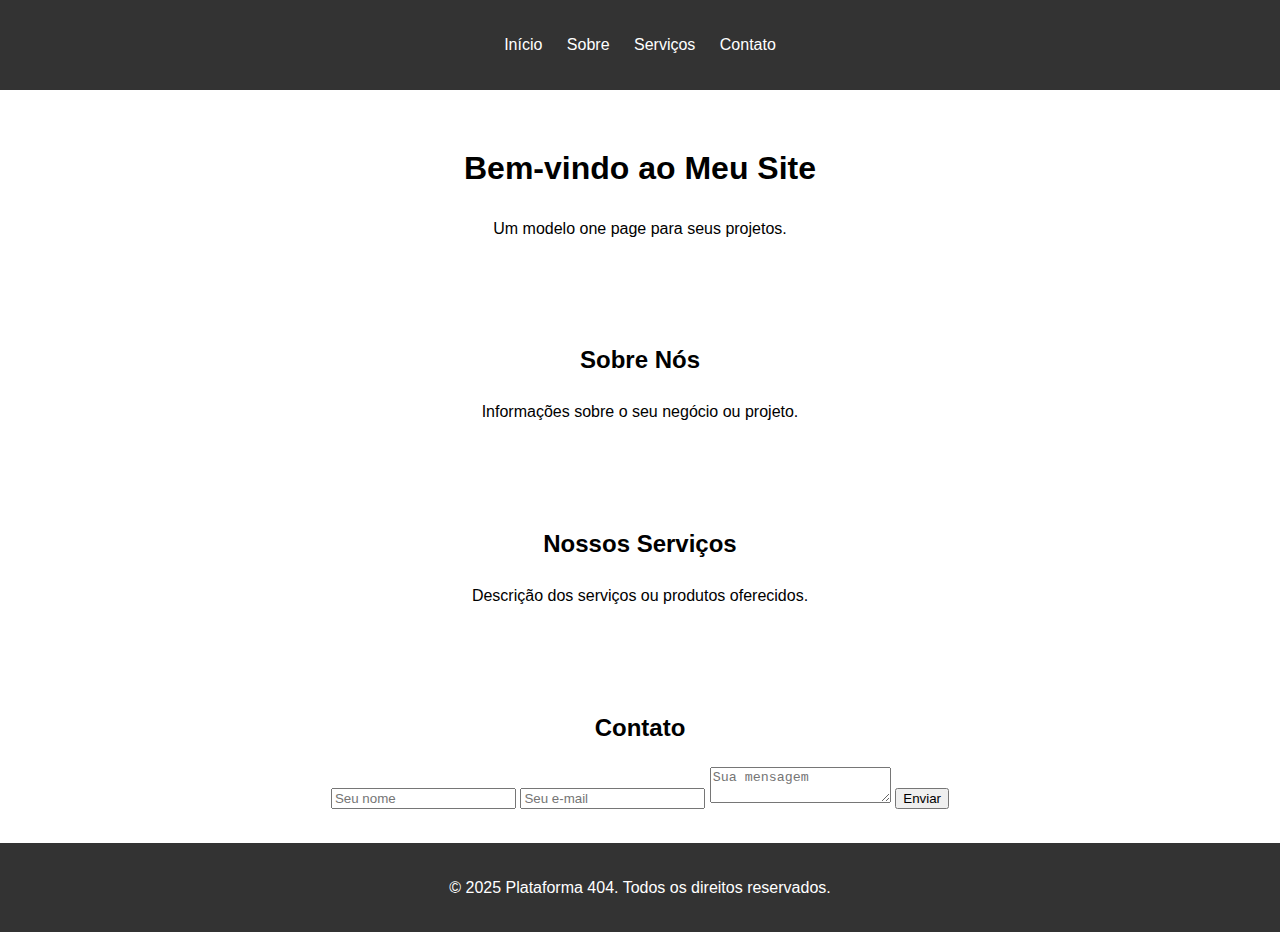
==== index.html @ 89c7147d "Primeira versão do modelo" ====
<!DOCTYPE html>
<html lang="pt-BR">
<head>
    <meta charset="UTF-8">
    <meta name="viewport" content="width=device-width, initial-scale=1.0">
    <title>Meu Site One Page</title>
    <meta name="description" content="Descrição do site para SEO">
    <link rel="stylesheet" href="css/styles.css">
    
    <!-- SEO Config  -->
    <meta name="description" content="Descrição do site para SEO">
    <meta name="keywords" content="palavras-chave, separadas, por, vírgulas">
    <meta name="author" content="Plataforma 404">
    <meta property="og:title" content="Título do Site">
    <meta property="og:description" content="Descrição do site para redes sociais">
    <meta property="og:image" content="URL_DA_IMAGEM_AQUI">
    <meta property="og:url" content="URL_DO_SITE_AQUI">
    <meta name="twitter:card" content="summary_large_image">
    <!-- End SEO Config -->

    <!-- Google tag (gtag.js) -->
    <script async src="https://www.googletagmanager.com/gtag/js?id=SEU_GA_ID_AQUI"></script>
    <script>
        window.dataLayer = window.dataLayer || [];
        function gtag(){dataLayer.push(arguments);}
        gtag('js', new Date());
        gtag('config', 'SEU_GA_ID_AQUI'); // Substitua pelo seu ID do Google Analytics
    </script>

    <!-- Meta Pixel Code -->
    <script>
        !function(f,b,e,v,n,t,s)
        {if(f.fbq)return;n=f.fbq=function(){n.callMethod?
        n.callMethod.apply(n,arguments):n.queue.push(arguments)};
        if(!f._fbq)f._fbq=n;n.push=n;n.loaded=!0;n.version='2.0';
        n.queue=[];t=b.createElement(e);t.async=!0;
        t.src=v;s=b.getElementsByTagName(e)[0];
        s.parentNode.insertBefore(t,s)}(window, document,'script',
        'https://connect.facebook.net/en_US/fbevents.js');
        fbq('init', 'SEU_PIXEL_ID_AQUI'); // Substitua pelo seu Pixel ID
        fbq('track', 'PageView');
    </script>
    <noscript>
        <img height="1" width="1" style="display:none"
            src="https://www.facebook.com/tr?id=SEU_PIXEL_ID_AQUI&ev=PageView&noscript=1"/>
    </noscript>
    <!-- End Meta Pixel Code -->


</head>
<body>
    <header>
        <nav>
            <ul>
                <li><a href="#hero">Início</a></li>
                <li><a href="#sobre">Sobre</a></li>
                <li><a href="#servicos">Serviços</a></li>
                <li><a href="#contato">Contato</a></li>
            </ul>
        </nav>
    </header>

    <section id="hero">
        <h1>Bem-vindo ao Meu Site</h1>
        <p>Um modelo one page para seus projetos.</p>
    </section>

    <section id="sobre">
        <h2>Sobre Nós</h2>
        <p>Informações sobre o seu negócio ou projeto.</p>
    </section>

    <section id="servicos">
        <h2>Nossos Serviços</h2>
        <p>Descrição dos serviços ou produtos oferecidos.</p>
    </section>

    <section id="contato">
        <h2>Contato</h2>
        <form>
            <input type="text" placeholder="Seu nome" required>
            <input type="email" placeholder="Seu e-mail" required>
            <textarea placeholder="Sua mensagem" required></textarea>
            <button type="submit">Enviar</button>
        </form>
    </section>

    <footer>
        <p>&copy; 2025 Plataforma 404. Todos os direitos reservados.</p>
    </footer>

    <script src="js/scripts.js"></script>
</body>
</html>
---- css/styles.css ----
body {
    font-family: Arial, sans-serif;
    margin: 0;
    padding: 0;
    line-height: 1.6;
}

header {
    background: #333;
    color: #fff;
    padding: 1rem 0;
    text-align: center;
}

nav ul {
    list-style: none;
    padding: 0;
}

nav ul li {
    display: inline;
    margin: 0 10px;
}

nav ul li a {
    color: #fff;
    text-decoration: none;
}

section {
    padding: 2rem;
    text-align: center;
}

footer {
    background: #333;
    color: #fff;
    text-align: center;
    padding: 1rem 0;
}
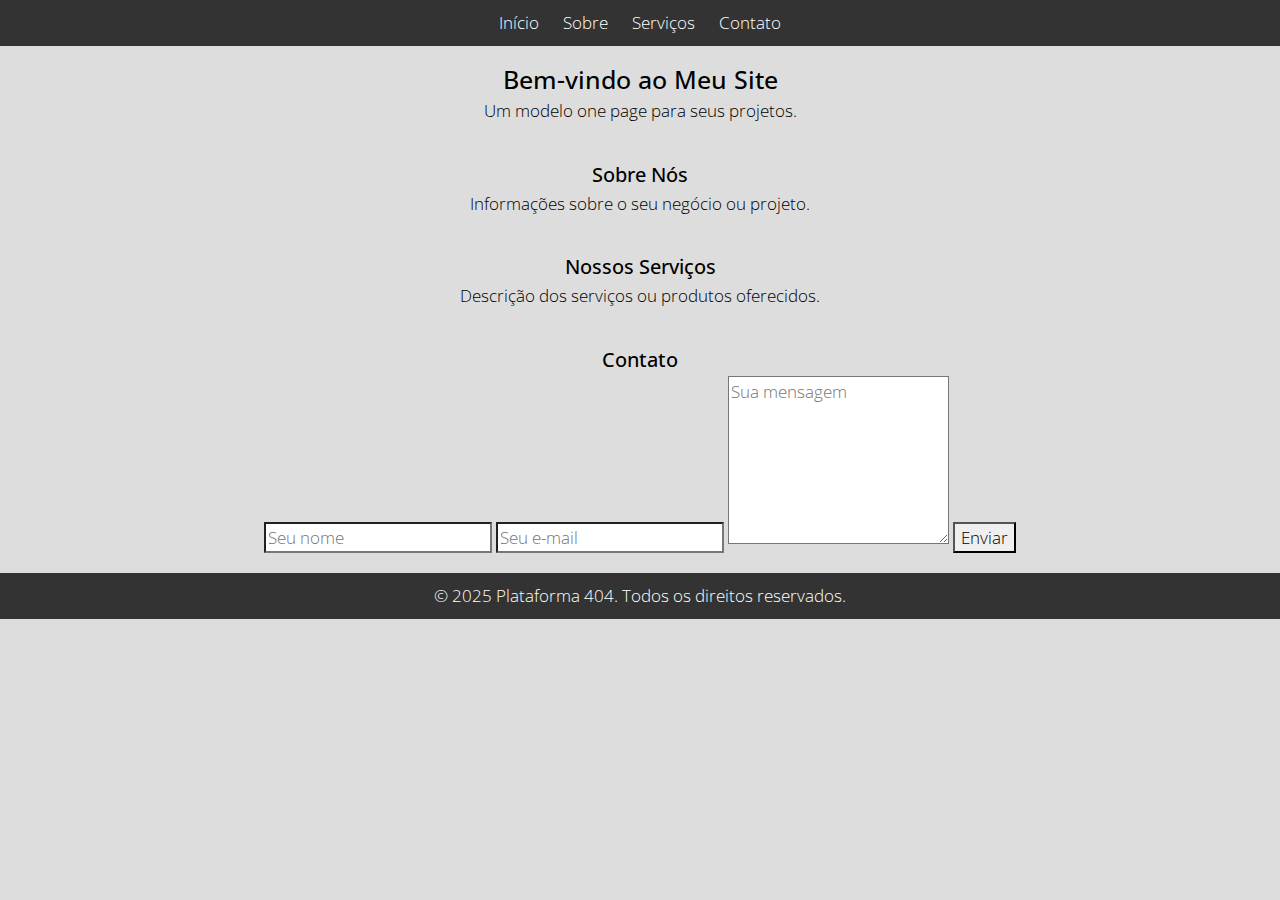
==== commit 1a43bb89: "Atualizacao com pagina 404" ====
--- a/index.html
+++ b/index.html
@@ -6,6 +6,24 @@
     <title>Meu Site One Page</title>
     <meta name="description" content="Descrição do site para SEO">
     <link rel="stylesheet" href="css/styles.css">
+
+    <!--
+    Upper Template
+    http://www.templatemo.com/tm-497-upper
+    -->
+        <!-- load stylesheets -->
+        <link rel="stylesheet" href="https://fonts.googleapis.com/css?family=Open+Sans:300,400">  
+        <!-- Google web font "Open Sans" -->
+        <link rel="stylesheet" href="font-awesome-4.5.0/css/font-awesome.min.css">                
+        <!-- Font Awesome -->
+        <link rel="stylesheet" href="css/bootstrap.min.css">                                      
+        <!-- Bootstrap style -->
+        <link rel="stylesheet" href="css/hero-slider-style.css">                              
+        <!-- Hero slider style (https://codyhouse.co/gem/hero-slider/) -->
+        <link rel="stylesheet" href="css/magnific-popup.css">                                 
+        <!-- Magnific popup style (http://dimsemenov.com/plugins/magnific-popup/) -->
+        <link rel="stylesheet" href="css/templatemo-style.css">                                   
+        <!-- Templatemo style -->
     
     <!-- SEO Config  -->
     <meta name="description" content="Descrição do site para SEO">
--- a/css/hero-slider-style.css
+++ b/css/hero-slider-style.css
@@ -0,0 +1,698 @@
+/* -------------------------------- 
+
+Primary style
+
+-------------------------------- */
+*, *::after, *::before {
+  -webkit-box-sizing: border-box;
+  -moz-box-sizing: border-box;
+  box-sizing: border-box;
+}
+
+html { font-size: 62.5%; }
+
+body {
+  font-size: 1.6rem;
+  font-family: "Helvetica", "Open Sans";
+  color: #2c343b;
+  background-color: #f2f2f2;
+}
+
+a {
+  color: #d44457;
+  text-decoration: none;
+}
+
+img { max-width: 100%; }
+
+/* -------------------------------- 
+
+Main Components 
+
+-------------------------------- */
+.cd-header {
+  position: absolute;
+  z-index: 2;
+  top: 0;
+  left: 0;
+  width: 100%;
+  height: 50px;
+  background-color: #21272c;
+  -webkit-font-smoothing: antialiased;
+  -moz-osx-font-smoothing: grayscale;
+}
+@media only screen and (min-width: 768px) {
+  .cd-header {
+    height: 70px;
+    background-color: transparent;
+  }
+}
+
+#cd-logo {
+  float: left;
+  margin: 13px 0 0 5%;
+}
+#cd-logo img {
+  display: block;
+}
+@media only screen and (min-width: 768px) {
+  #cd-logo {
+    margin: 23px 0 0 5%;
+  }
+}
+
+.cd-primary-nav {
+  /* mobile first - navigation hidden by default, triggered by tap/click on navigation icon */
+  float: right;
+  margin-right: 5%;
+  width: 44px;
+  height: 100%;  
+}
+.cd-primary-nav ul {
+  position: absolute;
+  top: 0;
+  left: 0;
+  width: 100%;
+  -webkit-transform: translateY(-100%);
+  -moz-transform: translateY(-100%);
+  -ms-transform: translateY(-100%);
+  -o-transform: translateY(-100%);
+  transform: translateY(-100%);
+}
+.cd-primary-nav ul.is-visible {
+  box-shadow: 0 3px 8px rgba(0, 0, 0, 0.2);
+  -webkit-transform: translateY(50px);
+  -moz-transform: translateY(50px);
+  -ms-transform: translateY(50px);
+  -o-transform: translateY(50px);
+  transform: translateY(50px);
+}
+.cd-primary-nav a {
+  display: block;
+  height: 50px;
+  line-height: 50px;
+  padding-left: 5%;
+  background: #21272c;
+  border-top: 1px solid #333c44;
+  color: #ffffff;
+}
+@media only screen and (min-width: 768px) {
+  .cd-primary-nav {
+    /* reset navigation values */
+    width: auto;
+    height: auto;
+    background: none;
+  }
+  .cd-primary-nav ul {
+    position: static;
+    width: auto;
+    -webkit-transform: translateY(0);
+    -moz-transform: translateY(0);
+    -ms-transform: translateY(0);
+    -o-transform: translateY(0);
+    transform: translateY(0);
+    line-height: 70px;
+  }
+  .cd-primary-nav ul.is-visible {
+    -webkit-transform: translateY(0);
+    -moz-transform: translateY(0);
+    -ms-transform: translateY(0);
+    -o-transform: translateY(0);
+    transform: translateY(0);
+  }
+  .cd-primary-nav li {
+    display: inline-block;
+    margin-left: 1em;
+  }
+  .cd-primary-nav a {
+    display: inline-block;
+    height: auto;
+    font-weight: 600;
+    line-height: normal;
+    background: transparent;
+    padding: .6em 1em;
+    border-top: none;
+  }
+}
+
+/* -------------------------------- 
+
+Slider
+
+-------------------------------- */
+.cd-hero {
+  position: relative;
+  -webkit-font-smoothing: antialiased;
+  -moz-osx-font-smoothing: grayscale;
+}
+
+.cd-hero-slider {
+  position: relative;
+  height: 360px;
+  overflow: hidden;
+}
+.cd-hero-slider li {
+  position: absolute;
+  top: 0;
+  left: 0;
+  width: 100%;
+  height: auto;
+  min-height: 100%;
+  -webkit-transform: translateX(100%);
+  -moz-transform: translateX(100%);
+  -ms-transform: translateX(100%);
+  -o-transform: translateX(100%);
+  transform: translateX(100%);
+}
+.cd-hero-slider li.selected {
+  /* this is the visible slide */
+  position: relative;
+  -webkit-transform: translateX(0);
+  -moz-transform: translateX(0);
+  -ms-transform: translateX(0);
+  -o-transform: translateX(0);
+  transform: translateX(0);
+}
+.cd-hero-slider li.move-left {
+  /* slide hidden on the left */
+  -webkit-transform: translateX(-100%);
+  -moz-transform: translateX(-100%);
+  -ms-transform: translateX(-100%);
+  -o-transform: translateX(-100%);
+  transform: translateX(-100%);
+}
+.cd-hero-slider li.is-moving, .cd-hero-slider li.selected {
+  /* the is-moving class is assigned to the slide which is moving outside the viewport */
+  -webkit-transition: -webkit-transform 0.5s;
+  -moz-transition: -moz-transform 0.5s;
+  transition: transform 0.5s;
+}
+@media only screen and (min-width: 768px) {
+  .cd-hero-slider {
+    height: 500px;
+  }
+}
+@media only screen and (min-width: 1170px) {
+  .cd-hero-slider {
+    height: 680px;
+  }
+}
+
+/* -------------------------------- 
+
+Single slide style
+
+-------------------------------- */
+.cd-hero-slider li {
+  background-position: center center;
+  background-size: cover;
+  background-repeat: no-repeat;
+}
+.cd-hero-slider li:first-of-type {
+  background-color: #2c343b;  
+}
+.cd-hero-slider li:nth-of-type(2) {
+  background-color: #3d4952;  
+}
+.cd-hero-slider li:nth-of-type(3) {
+  background-color: #cdcdcd;  
+}
+.cd-hero-slider li:nth-of-type(4) {
+  background-color: #2c343b;
+  
+}
+.cd-hero-slider li:nth-of-type(5) {
+  background-color: #2c343b;  
+}
+.cd-hero-slider li:nth-of-type(6) {
+  background-color: #2c343b;  
+}
+.cd-hero-slider .cd-full-width,
+.cd-hero-slider .cd-half-width {
+  position: absolute;
+  width: 100%;
+  height: 100%;
+  z-index: 1;
+  left: 0;
+  top: 0;
+  /* this padding is used to align the text */
+  padding-top: 100px;
+  text-align: center;
+  /* Force Hardware Acceleration in WebKit */
+  -webkit-backface-visibility: hidden;
+  backface-visibility: hidden;
+  -webkit-transform: translateZ(0);
+  -moz-transform: translateZ(0);
+  -ms-transform: translateZ(0);
+  -o-transform: translateZ(0);
+  transform: translateZ(0);
+}
+.cd-hero-slider .cd-img-container {
+  /* hide image on mobile device */
+  display: none;
+}
+.cd-hero-slider .cd-img-container img {
+  position: absolute;
+  left: 50%;
+  top: 50%;
+  bottom: auto;
+  right: auto;
+  -webkit-transform: translateX(-50%) translateY(-50%);
+  -moz-transform: translateX(-50%) translateY(-50%);
+  -ms-transform: translateX(-50%) translateY(-50%);
+  -o-transform: translateX(-50%) translateY(-50%);
+  transform: translateX(-50%) translateY(-50%);
+}
+.cd-hero-slider .cd-bg-video-wrapper {
+  /* hide video on mobile device */
+  /*display: none;*/
+  position: absolute;
+  top: 0;
+  left: 0;
+  width: 100%;
+  height: 100%;
+  overflow: hidden;
+}
+.cd-hero-slider .cd-bg-video-wrapper video {
+  /* you won't see this element in the html, but it will be injected using js */
+  display: block;
+  min-height: 100%;
+  min-width: 100%;
+  max-width: none;
+  height: auto;
+  width: auto;
+  position: absolute;
+  left: 50%;
+  top: 50%;
+  bottom: auto;
+  right: auto;
+  -webkit-transform: translateX(-50%) translateY(-50%);
+  -moz-transform: translateX(-50%) translateY(-50%);
+  -ms-transform: translateX(-50%) translateY(-50%);
+  -o-transform: translateX(-50%) translateY(-50%);
+  transform: translateX(-50%) translateY(-50%);
+}
+.cd-hero-slider h2, .cd-hero-slider p {
+  text-shadow: 0 1px 3px rgba(0, 0, 0, 0.1);
+  line-height: 1.2;
+  margin: 0 auto 14px;
+  color: #ffffff;
+  width: 90%;
+  max-width: 400px;
+}
+.cd-hero-slider h2 {
+  font-size: 2.4rem;
+}
+.cd-hero-slider p {
+  font-size: 1.4rem;
+  line-height: 1.4;
+}
+.cd-hero-slider .cd-btn {
+  display: inline-block;
+  padding: 1.2em 1.4em;
+  margin-top: .8em;
+  background-color: rgba(212, 68, 87, 0.9);
+  font-size: 1.3rem;
+  font-weight: 700;
+  letter-spacing: 1px;
+  color: #ffffff;
+  text-transform: uppercase;
+  box-shadow: 0 3px 6px rgba(0, 0, 0, 0.1);
+  -webkit-transition: background-color 0.2s;
+  -moz-transition: background-color 0.2s;
+  transition: background-color 0.2s;
+}
+.cd-hero-slider .cd-btn.secondary {
+  background-color: rgba(22, 26, 30, 0.8);
+}
+.cd-hero-slider .cd-btn:nth-of-type(2) {
+  margin-left: 1em;
+}
+.no-touch .cd-hero-slider .cd-btn:hover {
+  background-color: #d44457;
+}
+.no-touch .cd-hero-slider .cd-btn.secondary:hover {
+  background-color: #161a1e;
+}
+@media only screen and (min-width: 768px) {
+  /*.cd-hero-slider li:nth-of-type(2) {
+    background-image: none;
+  }*/
+  /*.cd-hero-slider li:nth-of-type(3) {
+    background-image: none;
+  }
+  .cd-hero-slider li:nth-of-type(4) {
+    background-image: none;
+  }*/
+  .cd-hero-slider .cd-full-width,
+  .cd-hero-slider .cd-half-width {
+    padding-top: 150px;
+  }
+  .cd-hero-slider .cd-bg-video-wrapper {
+    display: block;
+  }
+  .cd-hero-slider .cd-half-width {
+    width: 45%;
+  }
+  .cd-hero-slider .cd-half-width:first-of-type {
+    left: 5%;
+  }
+  .cd-hero-slider .cd-half-width:nth-of-type(2) {
+    right: 5%;
+    left: auto;
+  }
+  .cd-hero-slider .cd-img-container {
+    display: block;
+  }
+  .cd-hero-slider h2, .cd-hero-slider p {
+    max-width: 520px;
+  }
+  .cd-hero-slider h2 {
+    font-size: 2.4em;
+    font-weight: 300;
+  }
+  .cd-hero-slider .cd-btn {
+    font-size: 1.4rem;
+  }
+}
+@media only screen and (min-width: 1170px) {
+  .cd-hero-slider .cd-full-width,
+  .cd-hero-slider .cd-half-width {
+    padding-top: 220px;
+  }
+  .cd-hero-slider h2, .cd-hero-slider p {
+    margin-bottom: 20px;
+  }
+  .cd-hero-slider h2 {
+    font-size: 3.2em;
+  }
+  .cd-hero-slider p {
+    font-size: 1.6rem;
+  }
+}
+
+/* -------------------------------- 
+
+Single slide animation
+
+-------------------------------- */
+@media only screen and (min-width: 768px) {
+  .cd-hero-slider .cd-half-width {
+    opacity: 0;
+    -webkit-transform: translateX(40px);
+    -moz-transform: translateX(40px);
+    -ms-transform: translateX(40px);
+    -o-transform: translateX(40px);
+    transform: translateX(40px);
+  }
+  .cd-hero-slider .move-left .cd-half-width {
+    -webkit-transform: translateX(-40px);
+    -moz-transform: translateX(-40px);
+    -ms-transform: translateX(-40px);
+    -o-transform: translateX(-40px);
+    transform: translateX(-40px);
+  }
+  .cd-hero-slider .selected .cd-half-width {
+    /* this is the visible slide */
+    opacity: 1;
+    -webkit-transform: translateX(0);
+    -moz-transform: translateX(0);
+    -ms-transform: translateX(0);
+    -o-transform: translateX(0);
+    transform: translateX(0);
+  }
+  .cd-hero-slider .is-moving .cd-half-width {
+    /* this is the slide moving outside the viewport 
+    wait for the end of the transition on the <li> parent before set opacity to 0 and translate to 40px/-40px */
+    -webkit-transition: opacity 0s 0.5s, -webkit-transform 0s 0.5s;
+    -moz-transition: opacity 0s 0.5s, -moz-transform 0s 0.5s;
+    transition: opacity 0s 0.5s, transform 0s 0.5s;
+  }
+  .cd-hero-slider li.selected.from-left .cd-half-width:nth-of-type(2),
+  .cd-hero-slider li.selected.from-right .cd-half-width:first-of-type {
+    /* this is the selected slide - different animation if it's entering from left or right */
+    -webkit-transition: opacity 0.4s 0.2s, -webkit-transform 0.5s 0.2s;
+    -moz-transition: opacity 0.4s 0.2s, -moz-transform 0.5s 0.2s;
+    transition: opacity 0.4s 0.2s, transform 0.5s 0.2s;
+  }
+  .cd-hero-slider li.selected.from-left .cd-half-width:first-of-type,
+  .cd-hero-slider li.selected.from-right .cd-half-width:nth-of-type(2) {
+    /* this is the selected slide - different animation if it's entering from left or right */
+    -webkit-transition: opacity 0.4s 0.4s, -webkit-transform 0.5s 0.4s;
+    -moz-transition: opacity 0.4s 0.4s, -moz-transform 0.5s 0.4s;
+    transition: opacity 0.4s 0.4s, transform 0.5s 0.4s;
+  }
+  .cd-hero-slider .cd-full-width h2,
+  .cd-hero-slider .cd-full-width p,
+  .cd-hero-slider .cd-full-width .cd-btn {
+    opacity: 0;
+    -webkit-transform: translateX(100px);
+    -moz-transform: translateX(100px);
+    -ms-transform: translateX(100px);
+    -o-transform: translateX(100px);
+    transform: translateX(100px);
+  }
+  .cd-hero-slider .move-left .cd-full-width h2,
+  .cd-hero-slider .move-left .cd-full-width p,
+  .cd-hero-slider .move-left .cd-full-width .cd-btn {
+    opacity: 0;
+    -webkit-transform: translateX(-100px);
+    -moz-transform: translateX(-100px);
+    -ms-transform: translateX(-100px);
+    -o-transform: translateX(-100px);
+    transform: translateX(-100px);
+  }
+  .cd-hero-slider .selected .cd-full-width h2,
+  .cd-hero-slider .selected .cd-full-width p,
+  .cd-hero-slider .selected .cd-full-width .cd-btn {
+    /* this is the visible slide */
+    opacity: 1;
+    -webkit-transform: translateX(0);
+    -moz-transform: translateX(0);
+    -ms-transform: translateX(0);
+    -o-transform: translateX(0);
+    transform: translateX(0);
+  }
+
+  .cd-hero-slider li.is-moving .cd-full-width h2,
+  .cd-hero-slider li.is-moving .cd-full-width p,
+  .cd-hero-slider li.is-moving .cd-full-width .cd-btn {
+    /* this is the slide moving outside the viewport 
+    wait for the end of the transition on the li parent before set opacity to 0 and translate to 100px/-100px */
+    -webkit-transition: opacity 0s 0.5s, -webkit-transform 0s 0.5s;
+    -moz-transition: opacity 0s 0.5s, -moz-transform 0s 0.5s;
+    transition: opacity 0s 0.5s, transform 0s 0.5s;
+  }
+  .cd-hero-slider li.selected h2 {
+    -webkit-transition: opacity 0.4s 0.2s, -webkit-transform 0.5s 0.2s;
+    -moz-transition: opacity 0.4s 0.2s, -moz-transform 0.5s 0.2s;
+    transition: opacity 0.4s 0.2s, transform 0.5s 0.2s;
+  }
+  .cd-hero-slider li.selected p {
+    -webkit-transition: opacity 0.4s 0.3s, -webkit-transform 0.5s 0.3s;
+    -moz-transition: opacity 0.4s 0.3s, -moz-transform 0.5s 0.3s;
+    transition: opacity 0.4s 0.3s, transform 0.5s 0.3s;
+  }
+  .cd-hero-slider li.selected .cd-btn {
+    -webkit-transition: opacity 0.4s 0.4s, -webkit-transform 0.5s 0.4s, background-color 0.2s 0s;
+    -moz-transition: opacity 0.4s 0.4s, -moz-transform 0.5s 0.4s, background-color 0.2s 0s;
+    transition: opacity 0.4s 0.4s, transform 0.5s 0.4s, background-color 0.2s 0s;
+  }
+}
+
+/* -------------------------------- 
+
+Slider navigation
+
+-------------------------------- */
+.cd-slider-nav {
+  position: absolute;
+  width: 100%;
+  bottom: 0;
+  z-index: 2;
+  text-align: center;
+  height: 55px;
+  /*background-color: rgba(0, 1, 1, 0.5);*/
+}
+.cd-slider-nav nav, .cd-slider-nav ul, .cd-slider-nav li, .cd-slider-nav a {
+  /*height: 100%;*/
+}
+.cd-slider-nav nav {
+  display: inline-block;
+  position: relative;
+}
+/*.cd-slider-nav .cd-marker {
+  position: absolute;
+  bottom: 0;
+  left: 0;
+  width: 60px;
+  height: 100%;
+  color: #d44457;
+  background-color: #ffffff;
+  box-shadow: inset 0 2px 0 currentColor;
+  -webkit-transition: -webkit-transform 0.2s, box-shadow 0.2s;
+  -moz-transition: -moz-transform 0.2s, box-shadow 0.2s;
+  transition: transform 0.2s, box-shadow 0.2s;
+}
+.cd-slider-nav .cd-marker.item-2 {
+  -webkit-transform: translateX(100%);
+  -moz-transform: translateX(100%);
+  -ms-transform: translateX(100%);
+  -o-transform: translateX(100%);
+  transform: translateX(100%);
+}
+.cd-slider-nav .cd-marker.item-3 {
+  -webkit-transform: translateX(200%);
+  -moz-transform: translateX(200%);
+  -ms-transform: translateX(200%);
+  -o-transform: translateX(200%);
+  transform: translateX(200%);
+}
+.cd-slider-nav .cd-marker.item-4 {
+  -webkit-transform: translateX(300%);
+  -moz-transform: translateX(300%);
+  -ms-transform: translateX(300%);
+  -o-transform: translateX(300%);
+  transform: translateX(300%);
+}
+.cd-slider-nav .cd-marker.item-5 {
+  -webkit-transform: translateX(400%);
+  -moz-transform: translateX(400%);
+  -ms-transform: translateX(400%);
+  -o-transform: translateX(400%);
+  transform: translateX(400%);
+}*/
+.cd-slider-nav ul::after {
+  clear: both;
+  content: "";
+  display: table;
+}
+.cd-slider-nav li {
+  display: inline-block;
+  width: 60px;
+  float: left;
+}
+.cd-slider-nav li.selected a {
+  color: #2c343b;
+}
+.no-touch .cd-slider-nav li.selected a:hover {
+  /*background-color: transparent;*/
+}
+.cd-slider-nav a {
+  display: block;
+  position: relative;
+  padding-top: 35px;
+  font-size: 1rem;
+  font-weight: 700;
+  color: #a8b4be;
+/*  -webkit-transition: background-color 0.2s;
+  -moz-transition: background-color 0.2s;
+  transition: background-color 0.2s;*/
+}
+.cd-slider-nav a::before {
+  content: '';
+  position: absolute;
+  width: 24px;
+  height: 24px;
+  top: 8px;
+  left: 50%;
+  right: auto;
+/*  -webkit-transform: translateX(-50%);
+  -moz-transform: translateX(-50%);
+  -ms-transform: translateX(-50%);
+  -o-transform: translateX(-50%);
+  transform: translateX(-50%);
+  background: url(../assets/cd-icon-navigation.svg) no-repeat 0 0;*/
+}
+.no-touch .cd-slider-nav a:hover {
+  background-color: rgba(0, 1, 1, 0.5);
+}
+.cd-slider-nav li:first-of-type a::before {
+  background-position: 0 0;
+}
+.cd-slider-nav li.selected:first-of-type a::before {
+  background-position: 0 -24px;
+}
+.cd-slider-nav li:nth-of-type(2) a::before {
+  background-position: -24px 0;
+}
+.cd-slider-nav li.selected:nth-of-type(2) a::before {
+  background-position: -24px -24px;
+}
+.cd-slider-nav li:nth-of-type(3) a::before {
+  background-position: -48px 0;
+}
+.cd-slider-nav li.selected:nth-of-type(3) a::before {
+  background-position: -48px -24px;
+}
+.cd-slider-nav li:nth-of-type(4) a::before {
+  background-position: -72px 0;
+}
+.cd-slider-nav li.selected:nth-of-type(4) a::before {
+  background-position: -72px -24px;
+}
+.cd-slider-nav li:nth-of-type(5) a::before {
+  background-position: -96px 0;
+}
+.cd-slider-nav li.selected:nth-of-type(5) a::before {
+  background-position: -96px -24px;
+}
+@media only screen and (min-width: 768px) {
+  .cd-slider-nav {
+    height: 80px;
+  }
+  .cd-slider-nav .cd-marker,
+  .cd-slider-nav li {
+    width: 95px;
+  }
+  .cd-slider-nav a {
+    padding-top: 48px;
+    font-size: 1.1rem;
+    text-transform: uppercase;
+  }
+  .cd-slider-nav a::before {
+    top: 18px;
+  }
+}
+
+/* -------------------------------- 
+
+Main content
+
+-------------------------------- */
+.cd-main-content {
+  width: 90%;
+  max-width: 768px;
+  margin: 0 auto;
+  padding: 2em 0;
+}
+.cd-main-content p {
+  font-size: 1.4rem;
+  line-height: 1.8;
+  color: #999999;
+  margin: 2em 0;
+}
+@media only screen and (min-width: 1170px) {
+  .cd-main-content {
+    padding: 3em 0;
+  }
+  .cd-main-content p {
+    font-size: 1.6rem;
+  }
+}
+
+/* -------------------------------- 
+
+Javascript disabled
+
+-------------------------------- */
+.no-js .cd-hero-slider li {
+  display: none;
+}
+.no-js .cd-hero-slider li.selected {
+  display: block;
+}
+
+.no-js .cd-slider-nav {
+  display: none;
+}
--- a/css/templatemo-style.css
+++ b/css/templatemo-style.css
@@ -0,0 +1,803 @@
+/*
+
+Upper Template
+
+http://www.templatemo.com/tm-497-upper
+
+*/
+body {
+	background-color: #DDDDDD;
+	color: black;
+	font-family: 'Open Sans', Helvetica, Arial, sans-serif;
+	font-size: 17px;
+	font-weight: 300;
+	overflow-x: hidden;
+}
+
+.tm-white { color: #FFFFFF; }
+
+ul { padding: 0; margin: 0; }
+figure { margin: 0; }
+p:last-child { margin-bottom: 0; }
+a { color: #3f97c9; }
+a, button { transition: all 0.3s ease; }
+a:hover,
+a:focus {
+	text-decoration: none;
+	outline: none;
+}
+
+.tm-brand-icon { 
+	padding: 10px;
+    background: none;
+    color: black;
+    font-size: 4rem;
+    margin-right: 15px;
+}
+
+.container-fluid { width: 100%; } /* IE fix */
+
+.cd-hero-slider .cd-full-width { padding-top: 0; }
+
+.cd-slider-nav {
+	position: absolute;
+	left: 0;
+	right: 0;
+	top: 10px;
+	z-index: 1002;
+	background: none;
+}
+
+.cd-slider-nav nav { 
+	width: 100%; 
+	padding: 0 10px;
+}
+
+.cd-slider-nav .navbar-nav {
+	display: inline-block;
+	float: none;
+	vertical-align: top;
+}
+
+.cd-slider-nav li { 
+	display: block;
+	float: none;
+	width: auto;	
+}
+
+.tm-navbar { float: right; }
+.tm-navbar-bg {
+	display: -ms-flexbox;
+	display: flex;
+	-ms-flex-align: center;
+	    align-items: center;
+	-ms-flex-pack: justify;
+	    justify-content: space-between;
+	padding-left: 10px;
+	padding-right: 10px;
+	background-color: rgba(255,255,255,0.7);
+	overflow: auto;
+}
+
+.navbar-toggler {
+	float: right;
+	font-size: 1.75rem;
+	padding: 1rem 1.5rem;
+	background: rgba(255,255,255,0.7);
+	border-radius: 0;
+	position: absolute;
+	right: 20px;
+	top: 5px;
+}
+
+button:focus { outline: none; }
+
+.cd-slider-nav a.navbar-brand {
+	font-size: 2.5rem;
+	padding-top: 0;
+	padding-bottom: 0;
+	display: -ms-flexbox;
+	display: flex;
+	-ms-flex-align: center;
+	    align-items: center;
+	-ms-flex-pack: center;
+	    justify-content: center;
+	width: auto;
+}
+
+.cd-slider-nav a { text-transform: capitalize; }
+.navbar-nav .nav-item { float: none; }
+.navbar-nav .nav-item+.nav-item { margin-left: 0; }
+
+.cd-slider-nav a,
+.navbar-nav .nav-link {
+	background-color: transparent;
+	color: black;
+    display: table-cell;
+    font-weight: 400;
+    font-size: 1em;
+	vertical-align: middle;
+    width: 130px;
+    height: 40px;
+}
+
+.cd-slider-nav .nav-item.selected .nav-link,
+.cd-slider-nav .nav-link:hover,
+.cd-slider-nav .nav-link:focus {
+	background-color: rgba(255,255,255,1);
+	color: #5394D6;
+}
+
+/* Hero Slider */
+
+.cd-hero-slider { height: 100vh; }
+.cd-hero-slider li { 
+	background-color: #2c343b;
+	list-style: none; 
+}
+
+.cd-hero-slider li:nth-of-type(1) { background-image: url(../img/tm-bg-1.jpeg); }
+.cd-hero-slider li:nth-of-type(2) { background-image: url(../img/tm-bg-2.jpeg); }
+.cd-hero-slider li:nth-of-type(3) { background-image: url(../img/tm-bg-3.jpeg); }
+.cd-hero-slider li:nth-of-type(4) { background-image: url(../img/tm-bg-4.jpeg); }
+.cd-hero-slider li:nth-of-type(5) { background-image: url(../img/tm-bg-5.jpeg); }
+.cd-hero-slider li:nth-of-type(6) { background-image: url(../img/tm-bg-6.jpeg); }
+
+.tm-bg-white-translucent { background-color: rgba(255,255,255,0.8); }
+.tm-bg-white-translucent p { color: black; }
+.tm-textbox { 
+	display: inline-block; 
+	width: 100%;
+}
+
+.cd-hero-slider h2, .cd-hero-slider p {
+	max-width: none;
+	width: 100%;
+}
+
+.cd-hero-slider .tm-text { 
+	font-size: 1em;
+	line-height: 1.8; 
+}
+
+.cd-full-width .container-fluid.tm-page-width { 
+	max-width: none;
+	margin-left: auto;
+	margin-right: auto;
+	width: 100%;
+}
+
+.tm-3-col-container { overflow: auto; }
+
+.cd-hero-slider h2.tm-text-title {
+	color: #000002;
+    font-size: 1.6em;
+    font-weight: 400;
+}
+
+/* footer */
+.tm-social-link {
+	background-color: rgba(255,255,255,0.40);
+    color: black;
+    display: inline-block;
+    width: 35px;
+    height: 35px;
+    text-align: center;
+    padding-top: 5px;
+    margin-right: 10px;
+}
+
+.tm-social-link:last-child { margin-right: 0; }
+
+.tm-footer {
+	position: absolute;
+	bottom: 0;
+	left: 0;	
+}
+
+.tm-footer {
+    width: 100%;
+    color: white;
+    z-index: 1001;
+    padding: 0 11px 12px;
+}
+
+.tm-social-icons-container { margin-bottom: 30px; }
+
+.cd-full-width {
+	display: -ms-flexbox;
+	display: flex;
+    -ms-flex-direction: column;
+        flex-direction: column;
+    -ms-flex-align: center;
+        align-items: center;
+    -ms-flex-pack: center;
+        justify-content: center;
+}
+
+.cd-hero-slider p:last-child { margin-bottom: 0; }
+
+/* Contact */
+.tm-contact-page {
+	margin: 0 auto;
+	max-width: 1190px;
+	padding: 0;
+}
+
+.tm-contact-container { max-width: 1150px; }
+
+.form-control,
+.tm-submit-btn {
+	font-size: 1.8rem;
+}
+.form-control {
+	background-color: rgba(255,255,255,0.7);
+	border-radius: 0;
+	padding: 1rem 2rem;
+}
+
+.form-control::-webkit-input-placeholder { color: #000000; }
+.form-control:-moz-placeholder { color: #000000; } /* Firefox 18- */
+.form-control::-moz-placeholder { color: #000000; } /* Firefox 19+ */
+.form-control:-ms-input-placeholder { color: #000000; }
+
+.form-group { margin-bottom: 1.5rem; }
+
+.tm-submit-btn {
+	background-color: #0066CC;
+	border: none;
+	color: white;
+	padding: 10px 50px;
+	margin-top: 10px;
+	font-weight: 400;
+	font-size: 2.5rem;
+}
+
+.tm-submit-btn:hover,
+.tm-submit-btn:focus {
+	background-color: #2277EE;
+}
+
+textarea { height: 168px; }
+
+/* Preloader 
+	https://ihatetomatoes.net/create-custom-preloading-screen/
+*/
+/* ==========================================================================
+   Author's custom styles
+   ========================================================================== */
+   #loader-wrapper { position: fixed; top: 0; left: 0; width: 100%; height: 100%; z-index: 2000; }
+   #loader { display: block; position: relative; left: 50%; top: 50%; width: 150px; height: 150px; margin: -75px 0 0 -75px; border-radius: 50%; border: 3px solid transparent; border-top-color: #3498db; /* Chrome, Opera 15+, Safari 5+ */
+   	animation: spin 2s linear infinite; /* Chrome, Firefox 16+, IE 10+, Opera */ z-index: 2001; }
+   #loader:before { content: ""; position: absolute; top: 5px; left: 5px; right: 5px; bottom: 5px; border-radius: 50%; border: 3px solid transparent;
+   	border-top-color: #e74c3c; /* Chrome, Opera 15+, Safari 5+ */
+   animation: spin 3s linear infinite; /* Chrome, Firefox 16+, IE 10+, Opera */ }
+   #loader:after { content: ""; position: absolute; top: 15px; left: 15px; right: 15px; bottom: 15px; border-radius: 50%; border: 3px solid transparent;
+border-top-color: #f9c922; /* Chrome, Opera 15+, Safari 5+ */ animation: spin 1.5s linear infinite; /* Chrome, Firefox 16+, IE 10+, Opera */ }
+@keyframes spin {
+	0%   {  /* Chrome, Opera 15+, Safari 3.1+ */  /* IE 9 */
+		transform: rotate(0deg);  /* Firefox 16+, IE 10+, Opera */
+	}
+	100% {  /* Chrome, Opera 15+, Safari 3.1+ */  /* IE 9 */
+		transform: rotate(360deg);  /* Firefox 16+, IE 10+, Opera */
+	}
+}
+
+#loader-wrapper .loader-section { position: fixed; top: 0; width: 51%; height: 100%; background: #222222; z-index: 2000;  /* Chrome, Opera 15+, Safari 3.1+ */  /* IE 9 */ transform: translateX(0);  /* Firefox 16+, IE 10+, Opera */}
+
+#loader-wrapper .loader-section.section-left { left: 0; }
+
+#loader-wrapper .loader-section.section-right { right: 0; }
+
+/* Loaded */
+.loaded #loader-wrapper .loader-section.section-left {  /* Chrome, Opera 15+, Safari 3.1+ */  /* IE 9 */
+	transform: translateX(-100%);  /* Firefox 16+, IE 10+, Opera */  
+	transition: all 0.7s 0.3s cubic-bezier(0.645, 0.045, 0.355, 1.000);
+}
+
+.loaded #loader-wrapper .loader-section.section-right {  /* Chrome, Opera 15+, Safari 3.1+ */  /* IE 9 */
+	transform: translateX(100%);  /* Firefox 16+, IE 10+, Opera */  
+	transition: all 0.7s 0.3s cubic-bezier(0.645, 0.045, 0.355, 1.000);
+}
+
+.loaded #loader {
+	opacity: 0;  
+	transition: all 0.3s ease-out;
+}
+.loaded #loader-wrapper {
+	visibility: hidden;  /* Chrome, Opera 15+, Safari 3.1+ */  /* IE 9 */
+	transform: translateY(-100%);  /* Firefox 16+, IE 10+, Opera */  
+	transition: all 0.3s 1s ease-out;
+}
+
+/* JavaScript Turned Off */
+.no-js #loader-wrapper { display: none; }
+/*============ Preloader ends ==================================*/
+
+.cd-hero-slider.small-screen { height: 100%; }
+
+.tm-navbar {
+	position: absolute;
+    right: 20px;
+    top: 44px;
+}
+
+.cd-slider-nav .navbar-nav { background-color: rgba(255,255,255,0.7); }
+
+.cd-slider-nav a, 
+.navbar-nav .nav-link { height: 50px; }
+
+.tm-brand-icon { 
+	font-size: 3rem;
+	padding: 10px;
+}
+
+.cd-hero-slider .cd-full-width { text-align: left; }
+.cd-full-width .container-fluid { margin-top: -80px; }
+
+.tm-2-col-textbox-2 {
+	width: 100%;
+	padding: 25px;
+	margin-bottom: 30px; 
+	-ms-flex: 0 1 auto; 
+	    flex: 0 1 auto; 
+	        /* Fix flexbox in IE 10 bug https://philipwalton.com/articles/normalizing-cross-browser-flexbox-bugs/ */
+}
+
+.tm-2-col-textbox-2:last-child { margin-bottom: 0; }
+
+.tm-3-col-textbox { 
+	max-width: 100%;
+	padding-left: 10px;
+	padding-right: 10px;
+	margin-bottom: 30px;
+	width: 100%;
+}
+
+.tm-3-col-container {
+	margin-left: 15px;
+	margin-right: 15px;
+}
+
+/* Gallery */
+.grid-item {
+	margin-bottom: 20px;
+	padding-left: 1px;
+	padding-right: 1px;
+	float: left;
+	width: 100%;
+}
+
+.grid-item:last-child { margin-bottom: 0; }
+
+.tm-img-gallery-container {
+	max-width: 320px;
+    margin: 0 auto;
+}
+
+.tm-img-gallery-container-3 { max-width: none; }
+
+.tm-img-gallery {
+	margin: 0 auto 10px;
+	display: inline-block;
+}
+
+.tm-img-gallery-info-container {
+	display: block;
+	margin: 0 auto;
+	padding: 30px 1px;	
+}
+
+.tm-img {
+	max-width: 320px;
+  	width: 100%;
+  	height: auto;
+  	border: none;
+  	margin: 0 auto;
+}
+
+.gallery-two .tm-img,
+.gallery-three .tm-img {
+	max-width: none;
+}
+
+.tm-textbox-padding { padding: 35px 30px; }
+
+.cd-hero-slider h2.tm-contact-info {
+	color: black;
+	font-size: 1.4em;
+}
+
+#google-map {
+    height: 430px;
+    width: 100%;    
+}
+
+.tm-copyright-text {
+	background-color: rgba(0, 0, 0, 0.3);
+	color: white;
+    display: inline-block;
+    font-size: 1.8rem;
+    font-weight: 400;
+    padding: 5px 12px;
+    width: 100%;
+}
+
+.tm-footer { padding: 50px 11px 20px; }
+.tm-footer-link { color: white; }
+.tm-footer-link:hover,
+.tm-footer-link:focus {
+	color: yellow;
+}
+
+.tm-home-fa {
+	display: block;
+    text-align: center;
+    padding: 15px 0 30px 0;
+}
+
+/*http://tympanus.net/Development/HoverEffectIdeas/*/
+
+.grid-item figure figcaption, .grid-item figure figcaption > a {
+    position: absolute;
+    top: 0;
+    left: 0;
+    width: 100%;
+    height: 100%;
+}
+
+.grid-item figure figcaption {
+	display: flex;
+    flex-direction: column;
+    align-items: center;
+    justify-content: center;
+    padding: 1em;
+    color: #fff;
+    text-transform: uppercase;
+    font-size: 1.25em;
+    -webkit-backface-visibility: hidden;
+    backface-visibility: hidden;
+}
+
+.grid-item figure {
+    position: relative;
+    overflow: hidden;
+    text-align: center;
+}
+
+figure.effect-ruby {
+    background-color: #17819c;
+}
+
+.cd-hero-slider .selected .cd-full-width figure.effect-ruby h2.tm-figure-title {
+    margin-bottom: 0;
+    -webkit-transition: -webkit-transform 0.35s;
+    transition: transform 0.35s;
+    -webkit-transform: translate3d(0,20px,0);
+    transform: translate3d(0,20px,0);
+}
+
+.cd-hero-slider .selected .cd-full-width figure.effect-ruby:hover h2.tm-figure-title {
+    -webkit-transform: translate3d(0,0,0);
+    transform: translate3d(0,0,0);
+}
+
+figure.effect-ruby img {
+    opacity: 0.7;
+    -webkit-transition: opacity 0.35s, -webkit-transform 0.35s;
+    transition: opacity 0.35s, transform 0.35s;
+    -webkit-transform: scale(1.15);
+    transform: scale(1.15);
+}
+
+figure.effect-ruby p {
+    margin: 1em 0 0;
+    padding: 3em;
+    border: 1px solid #fff;
+    opacity: 0;
+    -webkit-transition: opacity 0.35s, -webkit-transform 0.35s;
+    transition: opacity 0.35s, transform 0.35s;
+    -webkit-transform: translate3d(0,20px,0) scale(1.1);
+    transform: translate3d(0,20px,0) scale(1.1);
+}
+
+figure.effect-ruby:hover img {
+    opacity: 0.2; /* image on hover */
+    -webkit-transform: scale(1);
+    transform: scale(1);
+}
+
+.grid-item figure img {
+    position: relative;
+    display: block;
+    max-width: 100%;
+    opacity: 0.8;
+}
+
+.cd-hero-slider h2 { font-size: 1.5em; }
+
+.cd-hero-slider .selected .cd-full-width p.tm-figure-description {
+    font-weight: 400;
+    margin: 1em 0 0;
+    padding: 2rem;
+    border: 1px solid #fff;
+    opacity: 0;
+    -webkit-transition: opacity 0.35s, -webkit-transform 0.35s;
+    transition: opacity 0.35s, transform 0.35s;
+    -webkit-transform: translate3d(0,20px,0) scale(1.1);
+    transform: translate3d(0,20px,0) scale(1.1);
+}
+
+.cd-hero-slider .selected .cd-full-width figure.effect-ruby:hover p.tm-figure-description {
+    opacity: 1;
+    -webkit-transform: translate3d(0,0,0) scale(1);
+    transform: translate3d(0,0,0) scale(1);
+}
+
+.grid-item figure figcaption > a {
+    z-index: 1000;
+    text-indent: 200%;
+    white-space: nowrap;
+    font-size: 0;
+    opacity: 0;
+}
+
+.tm-white-box-margin-b { margin-bottom: 30px; }
+.gallery-one .grid-item { max-width: 340px; }
+.gallery-two .grid-item { max-width: 453px; }
+.tm-img-gallery-container-2 { max-width: 453px; }
+.tm-gallery-title span { width: 100%; }
+
+.cd-full-width .container-fluid.tm-page-width {
+	padding-left: 10px;
+	padding-right: 10px;
+}
+
+.tm-3-col-container {
+	margin-left: 0;
+	margin-right: 0;
+}
+
+/* Media Queries */
+
+@media only screen and (min-width: 400px) {
+	.cd-hero-slider h2 { font-size: 2em; }
+
+	.cd-hero-slider .selected .cd-full-width figure.effect-ruby h2.tm-figure-title {
+		margin-bottom: 14px;
+	}
+
+	.grid-item figure figcaption { padding: 2em; }
+}
+
+@media only screen and (min-width: 480px) {
+	.cd-full-width .container-fluid { margin-top: -80px; }
+	.cd-hero-slider h2.tm-text-title { font-size: 1.8em; }
+	.tm-textbox-padding { padding: 30px 40px; }
+	.tm-textbox-padding-contact { padding: 30px; }
+	.tm-img-gallery-container { 
+		margin: 40px auto 20px;
+		max-width: 680px; 
+	}
+
+	.tm-img-gallery-container-2 { max-width: 453px; }
+	
+	.grid-item {
+		padding-left: 10px;
+		padding-right: 10px;
+		width: 50%;
+	}
+
+	.gallery-two .grid-item,
+	.gallery-three .grid-item {
+		width: 100%;
+	}
+
+	.tm-img-gallery-info-container {
+		padding: 0 11px 30px;
+		max-width: 700px;
+		margin: 0 auto 0 0;
+	}
+
+	.grid-item figure figcaption { padding: 1em; }
+	.cd-hero-slider .selected .cd-full-width .gallery-one figure.effect-ruby h2.tm-figure-title,
+	.cd-hero-slider .selected .cd-full-width .gallery-two figure.effect-ruby h2.tm-figure-title {
+		font-size: 1.5em;
+	}
+}
+
+@media only screen and (min-width: 600px) {
+	.tm-footer { padding: 50px 30px 20px; }
+	.tm-copyright-text { width: auto; }
+}
+
+@media only screen and (min-width: 652px) {
+	.gallery-two .grid-item { width: 50%; }
+	.tm-img-gallery-container-2 { max-width: 906px; }
+}
+
+@media only screen and (min-width: 720px) {	
+	.tm-footer { 
+		-ms-flex-direction: row; 
+			flex-direction: row; 
+	}
+
+	.tm-copyright-text { margin-top: 0; }
+}
+
+@media only screen and (min-width: 768px) {
+
+	.cd-slider-nav .nav-item.selected .nav-link,
+	.cd-slider-nav .nav-link:hover,
+	.cd-slider-nav .nav-link:focus {
+		background-color: rgba(255,255,255,0.7);
+	}
+
+	.cd-hero-slider .cd-full-width { padding-top: 0; }
+
+	.tm-3-col-textbox {
+		width: 50%;
+	}
+
+	.tm-flex { 
+		display: -ms-flexbox; 
+		display: flex;
+	}
+
+	.tm-2-col-textbox-2 {	
+		margin-bottom: 0;
+		margin-right: 30px;
+		width: 100%;
+	}
+
+	.tm-2-col-textbox-2:last-child { margin-right: 0; }
+
+	.tm-3-col-container {
+		margin-left: auto;
+		margin-right: auto;
+	}
+	
+	.tm-3-col-container,
+	.cd-full-width .container-fluid.tm-page-width { max-width: 800px; }
+	.tm-3-col-textbox { max-width: 400px; }	
+}
+
+@media only screen and (min-width: 992px) {
+	.tm-navbar-bg { 
+		padding-left: 25px; 
+		padding-right: 0;
+	}
+
+	.tm-navbar {
+		position: static;
+		height: auto !important;		
+	}
+
+	.cd-slider-nav .navbar-nav {
+		background: transparent;
+		display: -ms-flexbox;
+		display: flex;
+	}
+
+	.cd-slider-nav li {	
+		display: inline-block; 
+		width: auto;
+		height: auto;
+	}
+
+	.cd-slider-nav a, 
+	.navbar-nav .nav-link {
+		height: 80px;
+	}
+
+	.tm-social-icons-container { margin-bottom: 20px; }
+
+	.cd-full-width .container-fluid {
+		margin-top: 0;
+		padding-left: 0;
+		padding-right: 0;
+	}
+
+	.cd-full-width .container-fluid.tm-page-pad,
+	.cd-full-width .container-fluid.tm-page-pad {
+		padding-left: 10px;
+		padding-right: 10px;
+	}
+
+	.tm-3-col-container,
+	.cd-full-width .container-fluid.tm-page-width {
+		max-width: 1200px;
+	}
+
+	.tm-3-col-textbox {
+		width: 33.333333%;
+		margin-bottom: 0;
+	}
+
+	.tm-img-gallery-container,
+	.tm-img-gallery-container-2,
+	.tm-img-gallery-container-3 { max-width: 1360px; }
+
+	.grid-item { width: 25%; }
+	.gallery-two .grid-item { width: 33.3333%; }
+	.gallery-three .grid-item { width: 50%; }
+	.grid-item figure figcaption { padding: 1em; }
+	.cd-hero-slider .selected .cd-full-width .gallery-one figure.effect-ruby h2.tm-figure-title,
+	.cd-hero-slider .selected .cd-full-width .gallery-two figure.effect-ruby h2.tm-figure-title {
+		font-size: 1.5em;
+	}
+}
+
+@media only screen and (min-width: 1063px) {
+	.cd-slider-nav { top: 30px; }	
+	.cd-slider-nav nav { padding: 0 30px; }	
+	.tm-brand-icon { margin-right: 15px; }
+	.tm-contact-page { padding: 20px; }
+	.cd-full-width .container-fluid {
+		padding-left: 20px;
+		padding-right: 20px;
+	}
+	.cd-full-width .container-fluid.tm-page-width {
+		padding-left: 30px;
+		padding-right: 30px;
+	}
+	.tm-page-width {
+		padding-left: 30px;
+		padding-right: 30px;
+	}
+
+	.tm-3-col-container {
+		margin-left: 15px;
+		margin-right: 15px;
+	}
+
+	.tm-3-col-textbox {
+		padding-left: 15px;
+		padding-right: 15px;
+	}
+}
+
+@media only screen and (min-width: 1230px) {
+	.tm-3-col-container {
+		margin-left: auto;
+		margin-right: auto;
+	}
+}
+
+@media only screen and (min-width: 1170px) {	
+	.cd-hero-slider h2, .cd-hero-slider p { margin-bottom: 5%; }
+	.cd-hero-slider h2.tm-gallery-title { margin-bottom: 25px; }
+	.cd-hero-slider p:last-child { margin-bottom: 0; }
+	.cd-hero-slider .cd-full-width { padding-top: 0; }
+	.cd-hero-slider .tm-text { font-size: 1em; }
+	.grid-item figure figcaption { padding: 2em; }
+}
+
+@media only screen and (min-width: 1333px) {
+	.cd-slider-nav a,
+	.navbar-nav .nav-link {
+		font-size: 1.2em;
+		width: 160px;
+		height: 110px;
+	}
+	.cd-slider-nav a.navbar-brand { font-size: 3.5rem; }
+
+	.tm-brand-icon { 
+		font-size: 4rem;
+    	padding: 10px;
+		margin-right: 15px;
+	}
+	.tm-navbar-bg { padding-left: 30px; }
+}
+
+@media only screen and (min-width: 1340px) {
+	.cd-full-width .container-fluid.tm-page-width { 
+		padding-left: 0; 
+		padding-right: 0;
+	}	
+}
+
+@media only screen and (min-width: 768px) and (max-width: 991px) {
+	.tm-2-col-textbox-2 { margin-right: 15px; }
+	#google-map { height: 520px; }
+}
